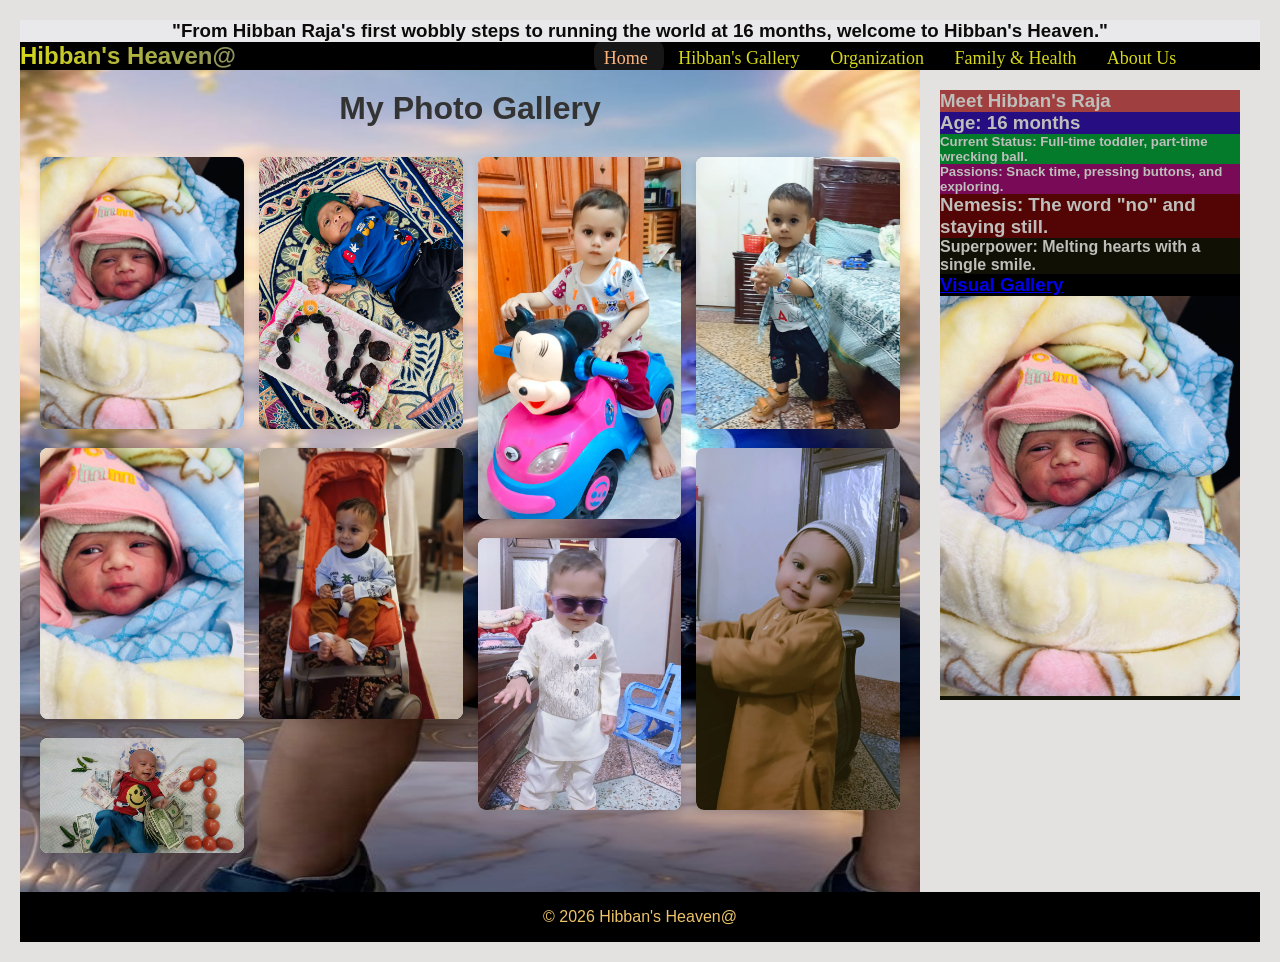
==== gallery.html @ e415aae4 "simple introduction page" ====
<!DOCTYPE html>
<html lang="en">
<head>
    <meta charset="UTF-8">
    <meta name="viewport" content="width=device-width, initial-scale=1.0">
    <title>Hibban's Gallery</title>
    <link rel="icon" type="image/x-icon" href="/images/hibbans-logo.png">
    <link rel="stylesheet" href="style.css">
    <style>
        div {
  display:inline-block;
}

/* for moving text*/

  .slide-left {
    position: relative;
    animation: moveLeft 15s linear infinite;
    white-space: nowrap;
  }

  @keyframes moveLeft {
    from { left: 100%; } /* Start at the far right */
    to { left: -100%; }   /* End at the far left */
  }
        * {
            box-sizing: border-box;
            margin: 0;
            padding: 0;
        }

        body {
            font-family: Arial, sans-serif;
            background-color: #f4f4f4;
            padding: 20px;
        }

        h1 {
            text-align: center;
            margin-bottom: 30px;
            color: #333;
        }

        /* The Masonry Container */
        .gallery-container {
            columns: 4; /* Number of columns for desktop */
            column-gap: 15px; /* Space between columns */
            width: 100%;
            max-width: 1200px;
            margin: 0 auto;
        }

        /* The Gallery Items */
        .gallery-item {
            background-color: #fff;
            display: inline-block; /* Prevents items from breaking across columns */
            width: 100%;
            margin-bottom: 15px; /* Space between rows */
            border-radius: 8px;
            overflow: hidden;
            box-shadow: 0 4px 8px rgba(0,0,0,0.1);
            transition: transform 0.3s ease;
        }

        .gallery-item:hover {
            transform: scale(1.02); /* Subtle zoom effect on hover */
        }

        /* The Images */
        .gallery-item img {
            width: 100%;
            height: auto; /* Maintains original aspect ratio */
            display: block;
        }

        /* Responsive Breakpoints */
        @media (max-width: 900px) {
            .gallery-container {
                columns: 3; /* 3 columns for tablets */
            }
        }

        @media (max-width: 600px) {
            .gallery-container {
                columns: 2; /* 2 columns for mobile phones */
            }
        }
    </style>
</head>
<body>
<body style="background-color: rgb(228, 225, 225);">
    <header>    <h3 class ="slide-left">"From Hibban Raja's first wobbly steps to running the world at 16 months, welcome to Hibban's Heaven."</h3></header>

    <!-- Navigation Links -->
    <nav class="nav-menu">
        <ul>
       <div><li><h3 class="text-logo">Hibban's Heaven@&nbsp;&nbsp;&nbsp;&nbsp;&nbsp;&nbsp;&nbsp;&nbsp;&nbsp;&nbsp;&nbsp;&nbsp;&nbsp;&nbsp;&nbsp;&nbsp;&nbsp;&nbsp;&nbsp;&nbsp;&nbsp;&nbsp;&nbsp;&nbsp;&nbsp;&nbsp;&nbsp;&nbsp;&nbsp;&nbsp;&nbsp;&nbsp;&nbsp;&nbsp;&nbsp;&nbsp;&nbsp;&nbsp;&nbsp;&nbsp;&nbsp;&nbsp;&nbsp;&nbsp;&nbsp;&nbsp;&nbsp;&nbsp;&nbsp;&nbsp;&nbsp;&nbsp;&nbsp;</h3></li></div>
      <div><li class="li"> <a href="index.html" class="active">Home</a></li>
       <div><li class="li"> <a href="gallery.html" >Hibban's Gallery </a></li></div>
      <div><li class="li"><a href="organization.html">Organization</a></li></div>
      <div><li class="li"><a href="family-health.html">Family & Health</a></li></div>  
      <div><li class="li"><a href="about.html">About Us</a></li></div>  
        </ul>
    </nav>
    </div>
    <div class="container">
        <main>
    <h1>My Photo Gallery</h1>

    <div class="gallery-container">
       
         <div class="gallery-item">
            <img src="/images/baby-born1.jpeg" alt="Tall Image">
        </div>
 <div class="gallery-item">
            <img src="/images/baby-born2.jpeg" alt="Tall Image">
        </div>
 <!-- Item 1 (Tall Image) -->
        <div class="gallery-item">
            <img src="/images/hibban-img (10).jpeg" alt="Tall Image">
        </div>
        <div class="gallery-item">
            <img src="/images/second-month.jpeg" alt="Tall Image">
        </div>
        

        <!-- Item 2 (Wide Image) -->
        <div class="gallery-item">
            <img src="/images/hibban-img (6).jpeg" alt="Wide Image">
        </div>

        <!-- Item 3 (Square Image) -->
        <div class="gallery-item">
            <img src="/images/hibban-img (7).jpeg" alt="Square Image">
        </div>

        <!-- Item 4 (Very Tall Image) -->
        <div class="gallery-item">
            <img src="/images/hibban-img (8).jpeg" alt="Very Tall Image">
        </div>

        <!-- Item 5 (Short Image) -->
        <div class="gallery-item">
            <img src="/images/hibban-img (9).jpeg" alt="Medium Image">
        </div>

        <!-- Item 6 (Medium Image) -->
        <div class="gallery-item">
            <img src="/images/hibban-img (1).jpeg" alt="short Image">
        </div>
    </div>

        </main>
        <aside>
       <h3 style="background-color: rgb(160, 63, 63)";>Meet Hibban's Raja</h3>
                <h3 style="background-color: rgb(38, 13, 129)";>Age: 16 months</h3>
                <h5 style="background-color: rgb(4, 122, 43)";>Current Status: Full-time toddler, part-time wrecking ball.</h5>
                <h5 style="background-color: rgb(121, 10, 87)";>Passions: Snack time, pressing buttons, and exploring.</h5>
                <h3 style="background-color: rgb(83, 5, 5)";>Nemesis: The word "no" and staying still.</h3>
                <h4 style="background-color: rgb(16, 17, 4)"; >Superpower: Melting hearts with a single smile.</li>
            
            <a href="gallery.html"><h3 style="background-color: black"; >Visual Gallery</h3></a>
            <a href="gallery.html"><img src="images/baby-born1.jpeg" width="300"></a>
             </aside>
    </div>

    <footer><p>&copy; 2026 Hibban's Heaven@</p></footer>



</body>
</html>
---- style.css ----
.nav-menu a {
    text-decoration: none;
    font-family:cursive;
    justify-content:right;
    font-size: 18px;
    color:rgb(213, 216, 26);
    font-weight: 500;
    padding: 8px 16px 5px 10px; 
    border-radius: 10px;
    transition: all 0.3s ease;
}

.nav-menu a:hover, 
.nav-menu a.active {
    background-color: rgba(235, 225, 223, 0.1); /* 10% translucent terracotta */
    color: #feb47b;
}

/**logo text style set**/
 .header-banner {
    color: #a06f58;
    font-family:cursive;
    text-align:left; 
   padding: 10px 10px;  
}
li {
      display: inline;
}
/**background image set**/
    /*logo writing style set*/
.text-logo {
  font-size: 24px;
  font-weight: 1200;
  background: -webk it-linear-gradient(#eee, #333);
  background: linear-gradient(to right,rgb(213, 216, 26), #161cce);
  -webkit-background-clip: text;
  -webkit-text-fill-color: transparent;
  display: inline-block;
  font-family: sans-serif;
}

       
        header 
        { 
            background:rgb(233, 233, 236); 
            color:rgb(12, 11, 10); 
            text-align: center;
            font-size: 16px;
            font-family: 'Franklin Gothic Medium', 'Arial Narrow', Arial, sans-serif;
        }
        nav 
        { 
            background:black;
            color:rgb(213, 216, 26); 
            padding: 0px; 
            justify-content:left; 
            gap: 2px; 
        }
        .container 
        { 
            display: flex; 
            min-height: 400px; }
        main 
        { 
            flex: 3; 
            padding: 20px; 
            background: #5590f5; 
            background-image: url("/images/hibban-heaven.jpeg");
            background-repeat: round;
      background-attachment:fixed;
      background-size:cover;
      
      border-bottom: #5590f5;

        }
        
        aside { 
            flex: 1; 
            padding: 20px; 
            background: rgb(228, 225, 225);
            color:rgb(190, 190, 186);
            font-family:Arial, Helvetica, sans-serif;
             

        }
        footer { 
            background: black; 
            color:rgb(236, 195, 104); 
            text-align: center; 
            padding: 1rem; }
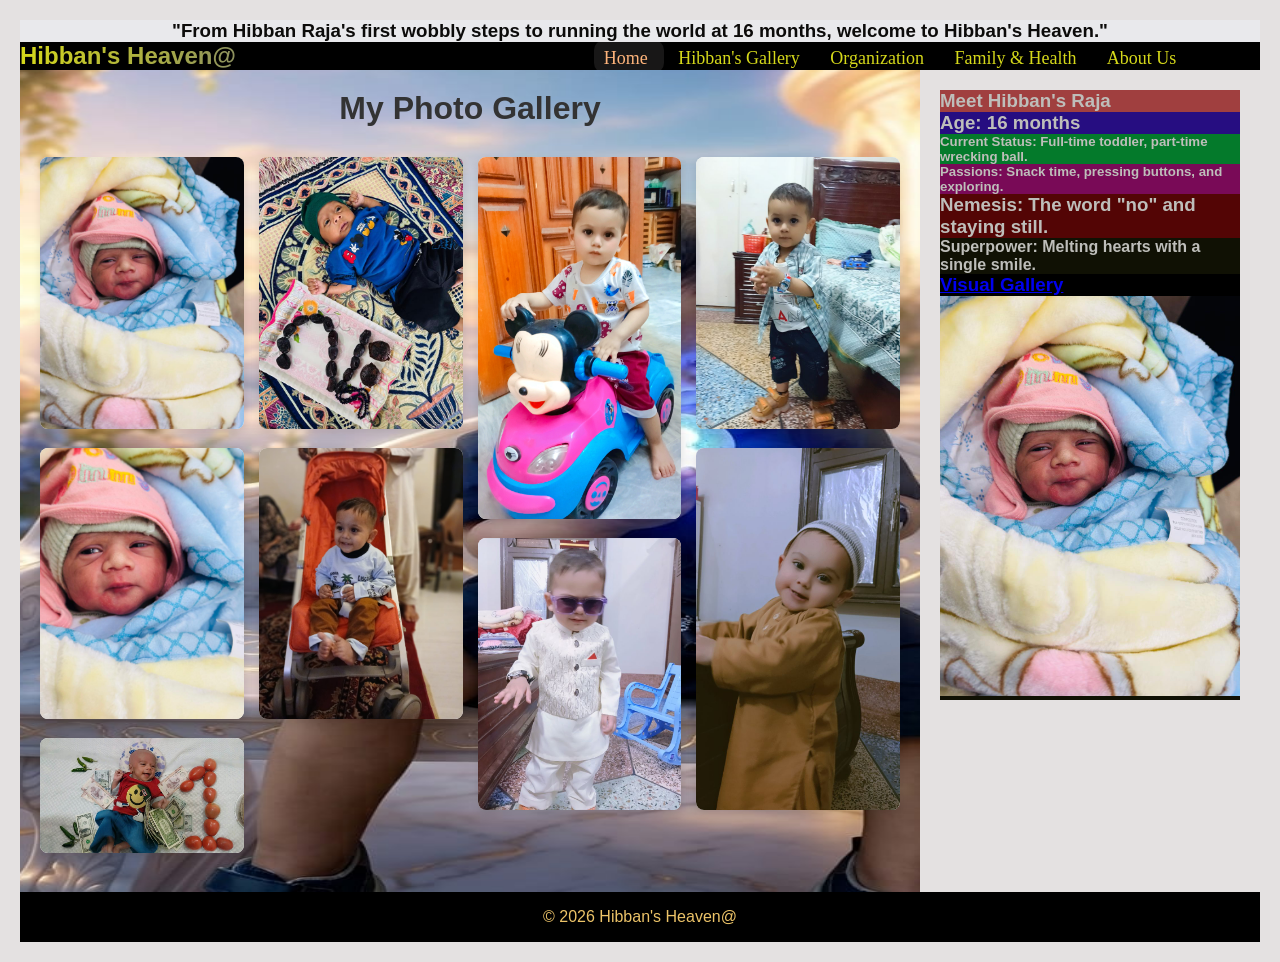
==== commit a8af71ad: "dot add in images" ====
--- a/gallery.html
+++ b/gallery.html
@@ -110,43 +110,43 @@
     <div class="gallery-container">
        
          <div class="gallery-item">
-            <img src="/images/baby-born1.jpeg" alt="Tall Image">
+            <img src="./images/baby-born1.jpeg" alt="Tall Image">
         </div>
  <div class="gallery-item">
-            <img src="/images/baby-born2.jpeg" alt="Tall Image">
+            <img src="./images/baby-born2.jpeg" alt="Tall Image">
         </div>
  <!-- Item 1 (Tall Image) -->
         <div class="gallery-item">
-            <img src="/images/hibban-img (10).jpeg" alt="Tall Image">
+            <img src="./images/hibban-img (10).jpeg" alt="Tall Image">
         </div>
         <div class="gallery-item">
-            <img src="/images/second-month.jpeg" alt="Tall Image">
+            <img src="./images/second-month.jpeg" alt="Tall Image">
         </div>
         
 
         <!-- Item 2 (Wide Image) -->
         <div class="gallery-item">
-            <img src="/images/hibban-img (6).jpeg" alt="Wide Image">
+            <img src="./images/hibban-img (6).jpeg" alt="Wide Image">
         </div>
 
         <!-- Item 3 (Square Image) -->
         <div class="gallery-item">
-            <img src="/images/hibban-img (7).jpeg" alt="Square Image">
+            <img src="./images/hibban-img (7).jpeg" alt="Square Image">
         </div>
 
         <!-- Item 4 (Very Tall Image) -->
         <div class="gallery-item">
-            <img src="/images/hibban-img (8).jpeg" alt="Very Tall Image">
+            <img src="./images/hibban-img (8).jpeg" alt="Very Tall Image">
         </div>
 
         <!-- Item 5 (Short Image) -->
         <div class="gallery-item">
-            <img src="/images/hibban-img (9).jpeg" alt="Medium Image">
+            <img src="./images/hibban-img (9).jpeg" alt="Medium Image">
         </div>
 
         <!-- Item 6 (Medium Image) -->
         <div class="gallery-item">
-            <img src="/images/hibban-img (1).jpeg" alt="short Image">
+            <img src="./images/hibban-img (1).jpeg" alt="short Image">
         </div>
     </div>
 
--- a/style.css
+++ b/style.css
@@ -65,7 +65,7 @@
             flex: 3; 
             padding: 20px; 
             background: #5590f5; 
-            background-image: url("/images/hibban-heaven.jpeg");
+            background-image: url("./images/hibban-heaven.jpeg");
             background-repeat: round;
       background-attachment:fixed;
       background-size:cover;
